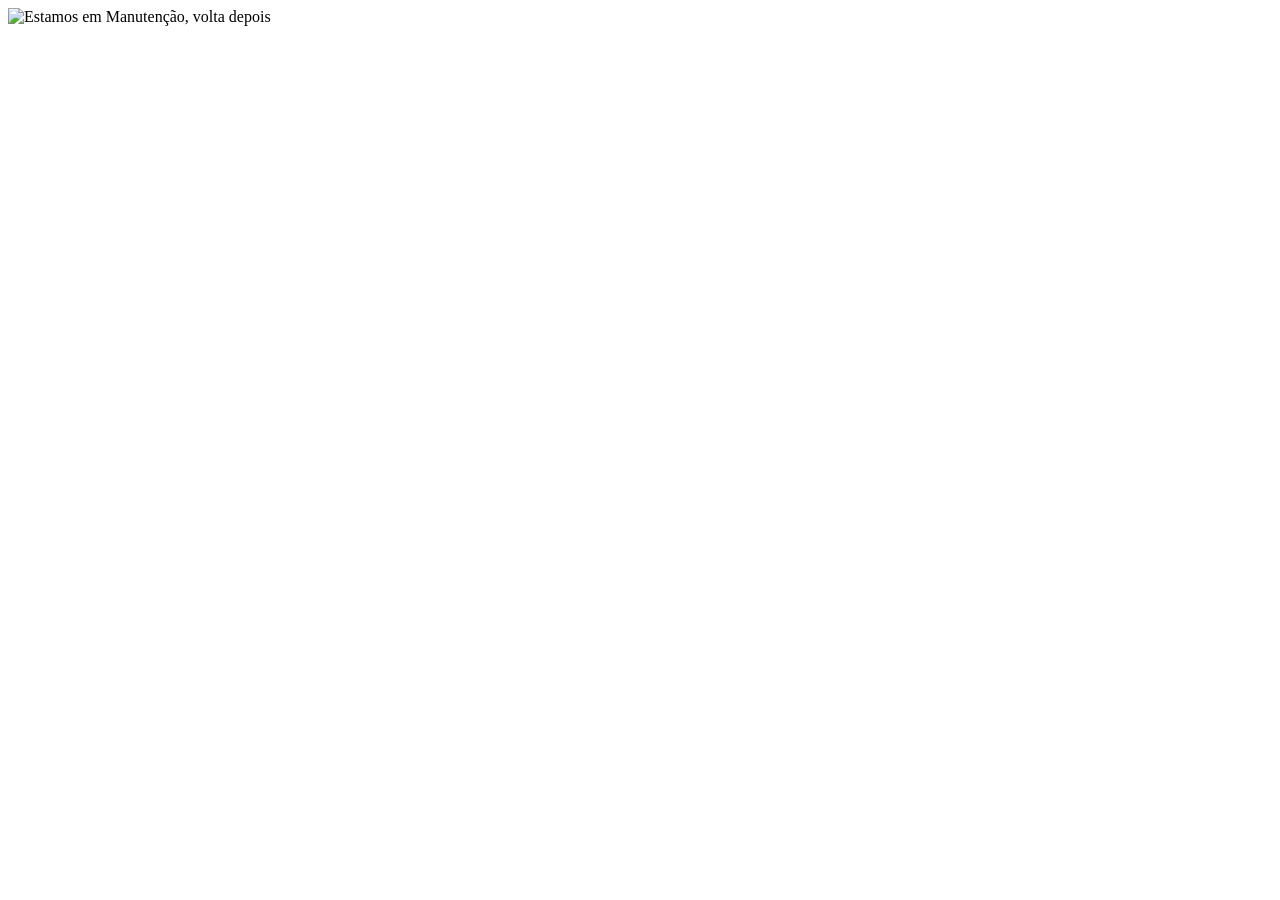
==== desafio1.html @ 63f3c256 "Todos os Index feitos, mas apenas um funcionando. Modo noturno integrado. (Lembrar de simplificar fu" ====
<!DOCTYPE html>
<html lang="en">
<head>
    <meta charset="UTF-8">
    <meta name="viewport" content="width=device-width, initial-scale=1.0">
    <title>Document</title>
</head>
<body>
    <img src="" alt="Estamos em Manutenção, volta depois">
</body>
</html>
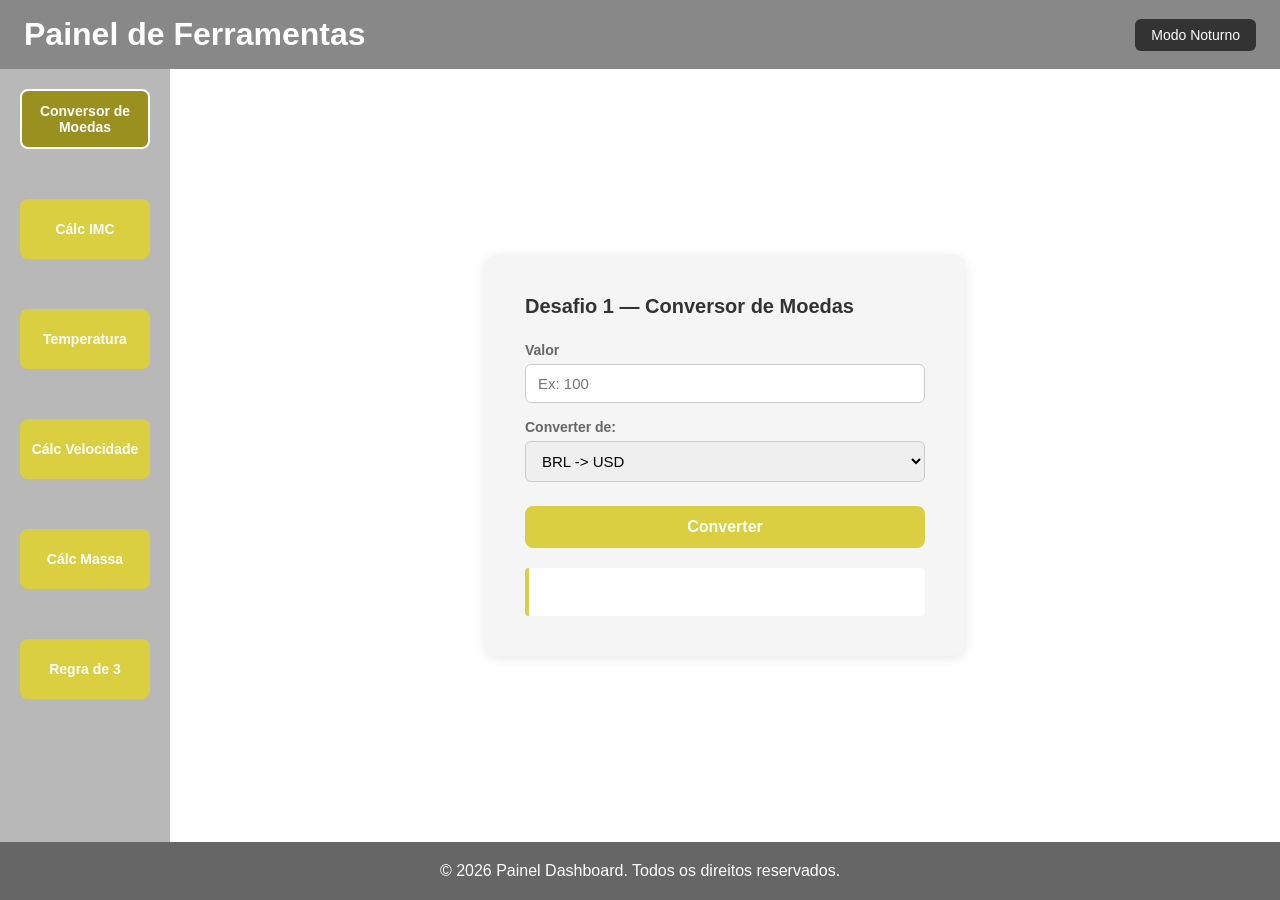
==== commit b454287e: "Tentativa atualizada. AGora Tem de IR" ====
--- a/desafio1.html
+++ b/desafio1.html
@@ -3,9 +3,64 @@
 <head>
     <meta charset="UTF-8">
     <meta name="viewport" content="width=device-width, initial-scale=1.0">
+    <link rel="stylesheet" href="Asserts/CSS/style.css">
     <title>Document</title>
 </head>
 <body>
-    <img src="" alt="Estamos em Manutenção, volta depois">
+    <header>
+        <h1>Painel de Ferramentas</h1>
+       
+        <button id="btn-modo">Modo Noturno</button>
+    </header>
+
+    <main>
+        <section>
+            <ul>
+                
+                <li><a href="desafio1.html" class="ativo">Conversor de Moedas</a></li>
+                <li><a href="desafio2.html">Cálc IMC</a></li>
+                <li><a href="desafio3.html"> Temperatura</a></li>
+                <li><a href="desafio4.html">Cálc Velocidade</a></li>
+                <li><a href="desafio5.html">Cálc Massa</a></li>
+                <li><a href="desafio6.html">Regra de 3</a></li>
+            </ul>
+        </section>
+
+
+        <section>
+            <div class="card-desafio">
+                <h2>Desafio 1 — Conversor de Moedas</h2>
+ 
+                <div class="campo">
+                    <label for="valor-moeda">Valor</label>
+                    <input type="number" id="valor-moeda" placeholder="Ex: 100">
+                </div>
+ 
+                <div class="campo">
+                    <label for="direcao-moeda">Converter de:</label>
+                    <select id="direcao-moeda">
+                        <option value="brl-usd">BRL -> USD</option>
+                        <option value="usd-brl">USD -> BRL</option>
+                        
+                    </select>
+                </div>
+ 
+                <button class="btn-calcular" id="btn-moeda">Converter</button>
+ 
+                <div class="resultado" id="resultado-moeda">
+                  
+                </div>
+            </div>
+        </section>
+    </main>
+
+
+        <footer>
+        <p>&copy; 2026 Painel Dashboard. Todos os direitos reservados.</p>
+    </footer>
+
+    <script src="./Asserts/JS/app.js"></script>
+
+    
 </body>
 </html>
--- a/Asserts/CSS/style.css
+++ b/Asserts/CSS/style.css
@@ -0,0 +1,257 @@
+* {
+    margin: 0;
+    padding: 0;
+    box-sizing: border-box;
+}
+
+html, body {
+    height: 100%;
+    overflow: hidden;
+}
+
+body {
+    display: flex;
+    flex-direction: column;
+    font-family: sans-serif;
+    background-color: #ffffff;
+    color: #333333;
+    
+}
+
+/*  MODO NOTURNO */
+body.noturno {
+    background-color: #1a1a2e;
+    color: #e0e0e0;
+}
+
+body.noturno header {
+    background-color: #16213e;
+}
+
+body.noturno footer {
+    background-color: #0f3460;
+}
+
+body.noturno ul {
+    background-color: #16213e;
+}
+
+body.noturno li a {
+    background-color: #e2b714;
+    color: #1a1a2e;
+}
+
+body.noturno li a:hover {
+    background-color: #c9a010;
+}
+
+body.noturno li a.ativo {
+    background-color: #9a7a0a;
+}
+
+body.noturno .card-desafio {
+    background-color: #16213e;
+    box-shadow: 0 2px 12px rgba(0,0,0,0.4);
+}
+
+body.noturno .campo label {
+    color: #aaaaaa;
+}
+
+body.noturno .campo input,
+body.noturno .campo select {
+    background-color: #0f3460;
+    border-color: #444;
+    color: #e0e0e0;
+}
+
+body.noturno .resultado {
+    background-color: #0f3460;
+    border-left-color: #e2b714;
+    color: #e0e0e0;
+}
+
+body.noturno #btn-modo {
+    background-color: #e2b714;
+    color: #1a1a2e;
+}
+
+/* HEADER */
+header {
+    display: flex;
+    justify-content: space-between;
+    align-items: center;
+    padding: 16px 24px;
+    background-color: #888888;
+    color: white;
+    flex-shrink: 0;
+    
+}
+
+/* Botão modo noturno — fica no canto direito do header */
+#btn-modo {
+    padding: 8px 16px;
+    background-color: #333;
+    color: white;
+    border: none;
+    border-radius: 6px;
+    cursor: pointer;
+    font-size: 14px;
+   
+}
+
+#btn-modo:hover {
+    background-color: #555;
+}
+
+/* MAIN */
+main {
+    display: flex;
+    flex-direction: row;
+    flex: 1;
+    overflow: hidden;
+}
+
+main section:first-child {
+    flex-shrink: 0;
+}
+
+main section:last-child {
+    flex: 1;
+    display: flex;
+    align-items: center;
+    justify-content: center;
+    padding: 40px;
+    overflow: auto;
+}
+
+/*  BARRA LATERAL */
+ul {
+    list-style-type: none;
+    display: flex;
+    flex-direction: column;
+    gap: 50px;
+    padding: 20px;
+    height: 100%;
+    background-color: #b8b8b8;
+    ;
+}
+
+li a {
+    display: flex;
+    justify-content: center;
+    align-items: center;
+    width: 130px;
+    height: 60px;
+    background-color: #dacf40;
+    color: white;
+    border-radius: 8px;
+    text-decoration: none;
+    font-weight: bold;
+    font-size: 14px;
+    text-align: center;
+    padding: 8px;
+ 
+}
+
+li a:hover {
+    background-color: #c4b82e;
+}
+
+li a.ativo {
+    background-color: #9a9020;
+    border: white 2px solid;
+}
+
+/* IMAGEM p o Index*/
+img {
+    max-width: 100%;
+    max-height: 100%;
+    height: 70vh;
+    width: 50vw;
+    display: block;
+    border: 1px solid black;
+    border-radius: 8px;
+}
+
+/*  CARD DOS DESAFIOS  */
+.card-desafio {
+    background: #f5f5f5;
+    border-radius: 12px;
+    padding: 40px;
+    width: 100%;
+    max-width: 480px;
+    box-shadow: 0 2px 12px rgba(0,0,0,0.10);
+
+}
+
+.card-desafio h2 {
+    margin-bottom: 24px;
+    font-size: 20px;
+}
+
+.campo {
+    display: flex;
+    flex-direction: column;
+    gap: 6px;
+    margin-bottom: 16px;
+}
+
+.campo label {
+    font-size: 14px;
+    color: #666;
+    font-weight: bold;
+
+}
+
+.campo input,
+.campo select {
+    padding: 10px 12px;
+    border: 1px solid #ccc;
+    border-radius: 6px;
+    font-size: 15px;
+    width: 100%;
+
+}
+
+.btn-calcular {
+    width: 100%;
+    padding: 12px;
+    background-color: #dacf40;
+    color: white;
+    border: none;
+    border-radius: 8px;
+    font-size: 16px;
+    font-weight: bold;
+    cursor: pointer;
+    margin-top: 8px;
+    
+}
+
+.btn-calcular:hover {
+    background-color: #c4b82e;
+}
+
+.resultado {
+    margin-top: 20px;
+    padding: 14px;
+    background: white;
+    border-left: 4px solid #dacf40;
+    border-radius: 4px;
+    font-size: 16px;
+    color: #333;
+    min-height: 48px;
+  
+}
+
+/*FOOTERS  */
+footer {
+    display: flex;
+    justify-content: center;
+    align-items: center;
+    padding: 20px;
+    background-color: #666666;
+    color: white;
+    flex-shrink: 0;
+
+}
